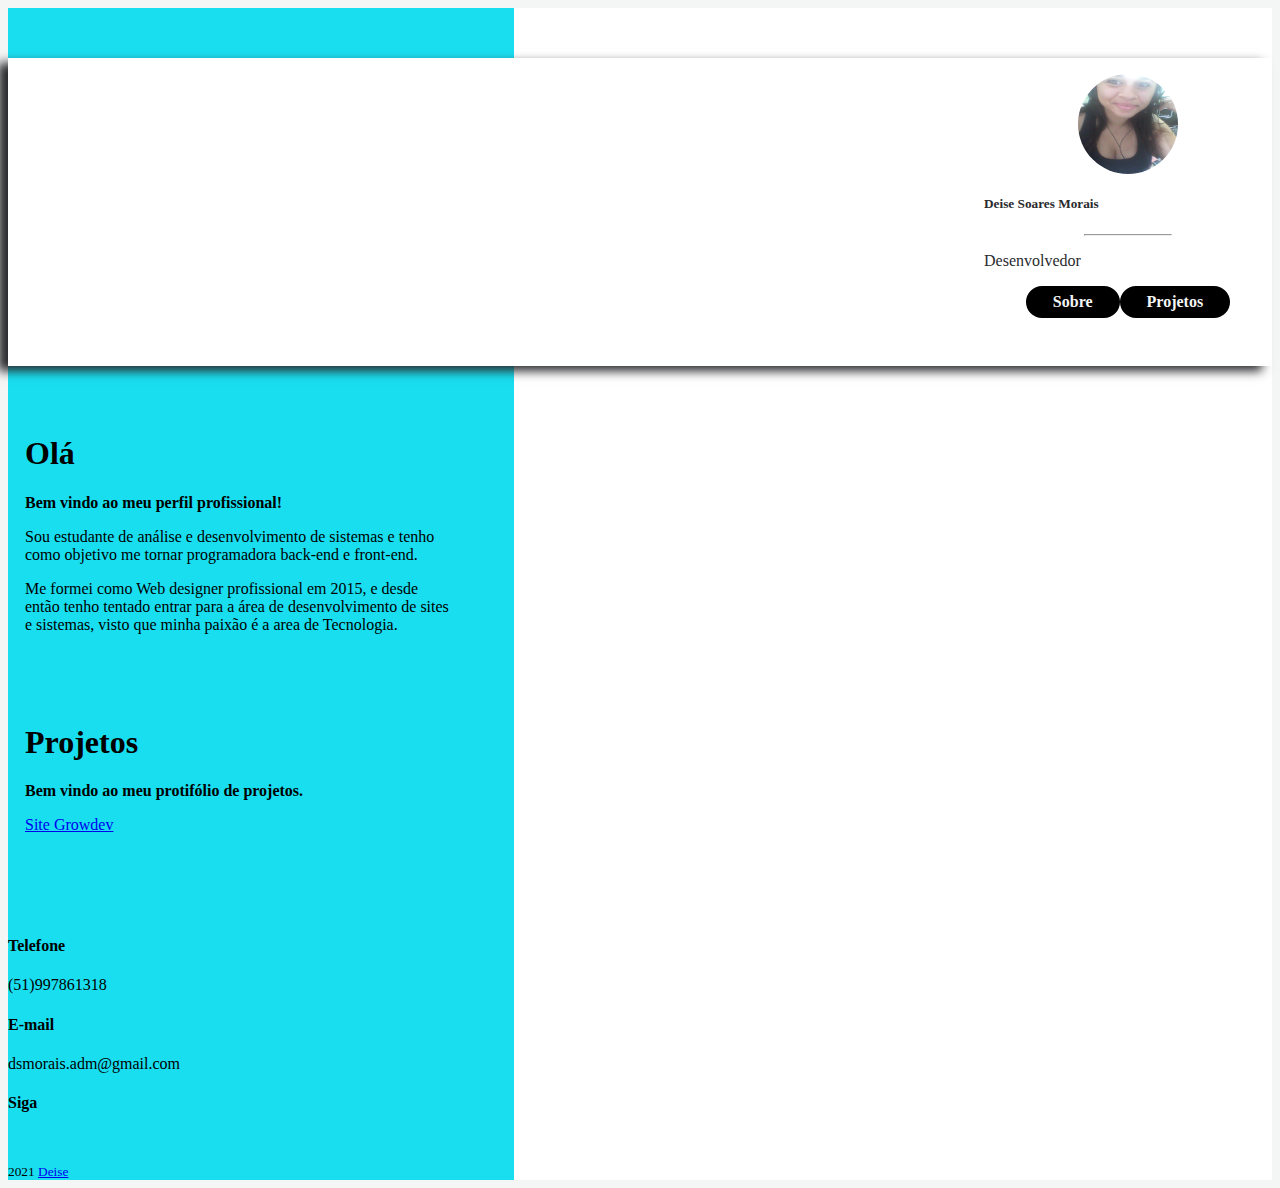
==== Projeto-a/index.html @ d3f73c99 "Add files via upload" ====
<!DOCTYPE html>
<html lang="pt-br">

<head>
    <meta charset="UTF-8">
    <meta http-equiv="X-UA-Compatible" content="IE=edge">
    <meta name="viewport" content="width=device-width, initial-scale=1.0">
    <title>CODAÍ</title>
    <link rel="preconnect" href="https://fonts.googleapis.com">
    <link rel="preconnect" href="https://fonts.gstatic.com" crossorigin>
    <link href="https://fonts.googleapis.com/css2?family=Bitter:wght@600&display=swap" rel="stylesheet">
    <link rel="stylesheet" href="https://pro.fontawesome.com/releases/v5.10.0/css/all.css" integrity="sha384-AYmEC3Yw5cVb3ZcuHtOA93w35dYTsvhLPVnYs9eStHfGJvOvKxVfELGroGkvsg+p" crossorigin="anonymous" />
    <link rel="stylesheet" href="./CSS/bootstrap.css.map">
    <link rel="stylesheet" href="./CSS/styles.css">
</head>

<body>

    <div class="container-fluid container-linear">
        <div class="row container-card">
            <div class="offset-lg-3 col-md-3 col-lg-3 card-col">
                <div class="card card-perfil">
                    <div class="img-card-perfil">
                        <img src="./images/deise1.jpg" alt="Minha foto" class="card-image mx-auto d-block">
                    </div>
                    <div class="card-body">
                        <h5 class="card-title style= text-align:center" id="Nome-no-html">Deise Soares Morais</h5>
                        <hr class="hr">
                        <p class="text-center ">
                            Desenvolvedor
                        </p>
                        <div class="botoes-card ">
                            <botton onclick="clickNoSobre()" class="btn ml-1 btn-card" id="btn-sobre">Sobre
                            </botton>
                            <botton onclick="clickNoProjetos()" class="btn ml-1 btn-card" id="btn-projetos">Projetos
                            </botton>
                        </div>
                        <div class="icons-redes-sociais">
                            <div class="links-redes-sociais mt-2">
                                <a href="#">
                                    <i class="fab fa-facebook"></i>
                                </a>
                                <a href="#">
                                    <i class="fab fa-twitter"></i>
                                </a>
                                <a href="#">
                                    <i class="fab fa-linkedin"></i>
                                </a>
                                <a href="#">
                                    <i class="fab fa-instagram"></i>
                                </a>
                            </div>
                        </div>
                    </div>
                </div>
            </div>
            <div class="col-md-6 col-lg-6 text-body ">
                <div class="text ">
                    <h1 class="title-text ">Olá</h1>
                    <h4 class="title-subtitle ">Bem vindo ao meu perfil profissional!</h4>
                    <p>Sou estudante de análise e desenvolvimento de sistemas e tenho como objetivo me tornar programadora back-end e front-end.</p>
                    <p>Me formei como Web designer profissional em 2015, e desde então tenho tentado entrar para a área de desenvolvimento de sites e sistemas, visto que minha paixão é a area de Tecnologia.</p>
                </div>

                <div class="text ">
                    <h1 class="title-text ">Projetos</h1>
                    <h4 class="title-subtitle ">Bem vindo ao meu protifólio de projetos.</h4>
                    <p>
                        <a target="_blank" href="https://www.growdev.com.br">Site Growdev</a>
                    </p>
                </div>
            </div>

        </div>
        <footer class="container ">
            <div class="row " id="footer-elementos ">
                <div class="col-md-3 col-lg-3 ">
                    <h4>Telefone</h4>
                    <p>(51)997861318</p>
                </div>
                <div class="col-md-3 col-lg-3 ">
                    <div>
                        <h4>E-mail</h4>
                        <p>dsmorais.adm@gmail.com</p>
                    </div>
                    <div class="col-md-3 col-lg-3 ">
                        <h4>Siga</h4>
                        <div class="links-redes-sociais ">
                            <a href="# ">
                                <i class="fab fa-facebook "></i>
                            </a>
                            <a href="# ">
                                <i class="fab fa-twitter "></i>
                            </a>
                            <a href="# ">
                                <i class="fab fa-linkedin "></i>
                            </a>
                            <a href="# ">
                                <i class="fab fa-instagram "></i>
                            </a>
                        </div>
                    </div>
                </div>

            </div>
            <div class="row text-center mb-2 ">
                <div class="col-lg-12 col-md-12 ">
                    <small>2021 <a href="# ">Deise</a></small>
                </div>

            </div>
        </footer>


        <script src="./js/index.js "></script>

</body>

</html>
---- Projeto-a/CSS/styles.css ----
body {
    background-color: #f4f5f5;
}

.container-card {
    padding: 50px 0px 50px 0px;
    margin-bottom: 2em;
}

.img-card-perfil {
    display: flex;
    justify-content: center;
}

.card-title {
    font-family: 'poppins';
}

.hr {
    height: auto;
    background-color: black;
    width: 30%;
}

.card-image {
    height: 100px;
    width: 100px;
    border-radius: 50px;
    margin-top: 1em;
}

.card-perfil {
    background-color: #19def0 !important;
    box-shadow: 0px 0px 5px #f5f5f5;
}

.botoes-card {
    display: flex;
    justify-content: center;
}

#btn-sobre {
    border: 2px solid black;
    border-radius: 20px;
    padding: 5px 25px;
    background-color: black !important;
    font-weight: 600;
    color: #f4f5f5 !important;
}

#btn-projetos {
    border: 2px solid black;
    border-radius: 20px;
    padding: 5px 25px;
    background-color: black !important;
    font-weight: 600;
    color: #f4f5f5 !important;
}

.icons-redes-sociais {
    text-align: center;
    padding: 10px;
}

.title-text {
    margin-top: 1em;
    font-weight: 600;
}

.title-subtitle {
    margin: 1em 0px;
}

.text {
    padding: 5px 17px;
}

.links-redes-sociais {
    text-decoration: none;
}

.links-redes-sociais i {
    color: black;
    font-size: 25px;
    padding: 10px;
}

#footer-elementos {
    display: flex;
    justify-content: space-between;
}

#footer-elementos .email {
    padding: 15px 0px 15p 0px;
}

@media (min-width: 900px) {
    .container-linear {
        background: linear-gradient(to left, #fff 60%, #19def0 40%);
    }
    .card-col {
        display: flex;
        justify-content: flex-end;
        align-content: center;
        background-color: #fff !important;
        box-shadow: -10px 5px 10px 0px #292a2d;
    }
    .card-perfil {
        background-color: #fff !important;
        color: #292a2d;
        box-shadow: none !important;
        width: 18em;
        border: none !important;
    }
    .btn-card {
        color: black !important;
    }
    .text-body {
        box-shadow: none;
    }
    .text {
        max-width: 430px;
        vertical-align: middle;
        margin-top: 2em;
    }
    #footer-elementos {
        display: flex !important;
        justify-content: center !important;
    }
}

#texto-1 {}

#texto-2 {
    display: none;
}
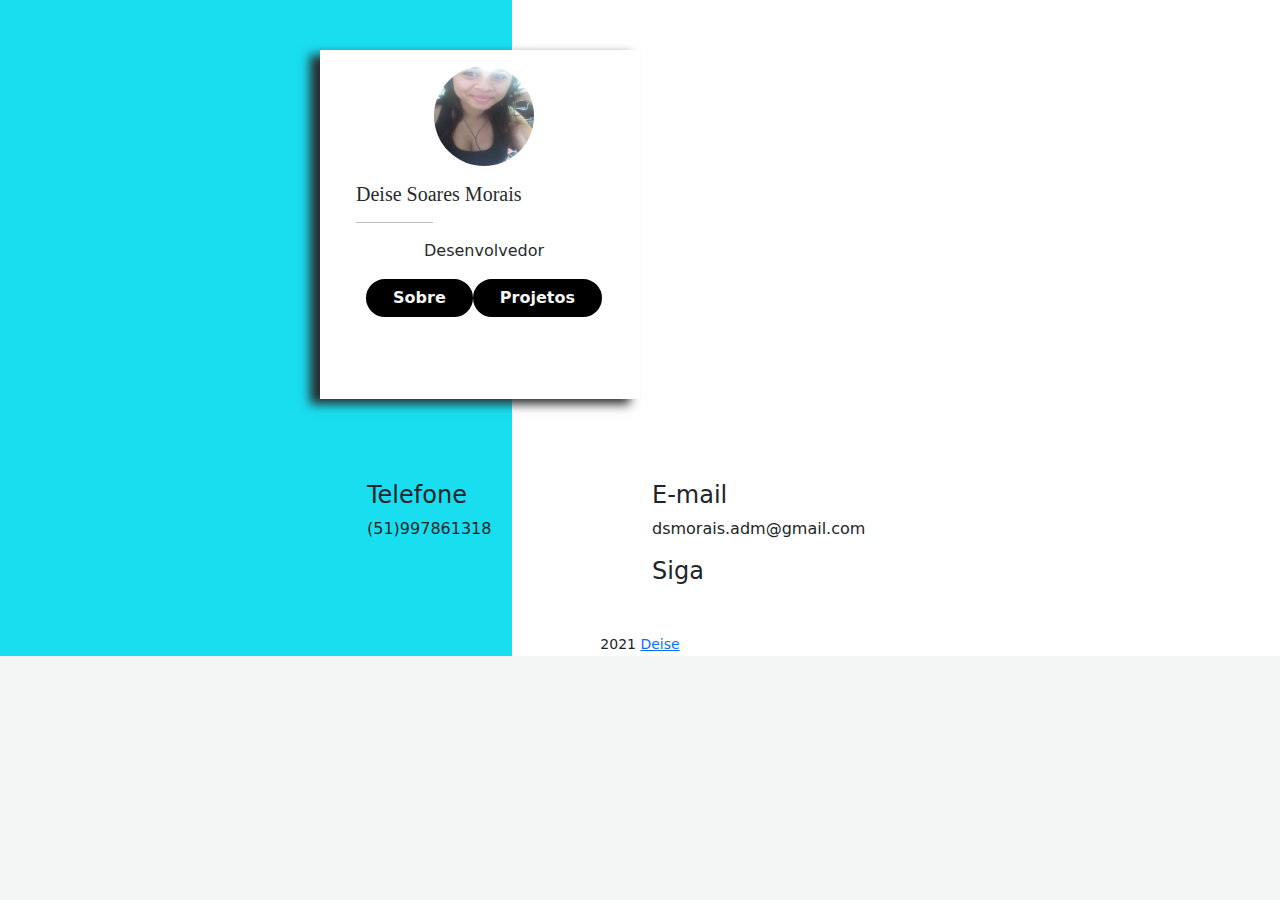
==== commit ee3fb643: "Add files via upload" ====
--- a/Projeto-a/index.html
+++ b/Projeto-a/index.html
@@ -10,7 +10,7 @@
     <link rel="preconnect" href="https://fonts.gstatic.com" crossorigin>
     <link href="https://fonts.googleapis.com/css2?family=Bitter:wght@600&display=swap" rel="stylesheet">
     <link rel="stylesheet" href="https://pro.fontawesome.com/releases/v5.10.0/css/all.css" integrity="sha384-AYmEC3Yw5cVb3ZcuHtOA93w35dYTsvhLPVnYs9eStHfGJvOvKxVfELGroGkvsg+p" crossorigin="anonymous" />
-    <link rel="stylesheet" href="./CSS/bootstrap.css.map">
+    <link rel="stylesheet" href="./CSS/bootstrap.css">
     <link rel="stylesheet" href="./CSS/styles.css">
 </head>
 
@@ -26,10 +26,10 @@
                     <div class="card-body">
                         <h5 class="card-title style= text-align:center" id="Nome-no-html">Deise Soares Morais</h5>
                         <hr class="hr">
-                        <p class="text-center ">
+                        <p class="text-center">
                             Desenvolvedor
                         </p>
-                        <div class="botoes-card ">
+                        <div class="botoes-card">
                             <botton onclick="clickNoSobre()" class="btn ml-1 btn-card" id="btn-sobre">Sobre
                             </botton>
                             <botton onclick="clickNoProjetos()" class="btn ml-1 btn-card" id="btn-projetos">Projetos
@@ -37,16 +37,16 @@
                         </div>
                         <div class="icons-redes-sociais">
                             <div class="links-redes-sociais mt-2">
-                                <a href="#">
+                                <a target="_blank" href="https://m.facebook.com/profile.php">
                                     <i class="fab fa-facebook"></i>
                                 </a>
-                                <a href="#">
+                                <a target="_blank" href="https://twitter.com/home">
                                     <i class="fab fa-twitter"></i>
                                 </a>
-                                <a href="#">
+                                <a target="_blank" href="https://www.linkedin.com/feed/">
                                     <i class="fab fa-linkedin"></i>
                                 </a>
-                                <a href="#">
+                                <a target="_blank" href="https://www.instagram.com/">
                                     <i class="fab fa-instagram"></i>
                                 </a>
                             </div>
@@ -54,17 +54,17 @@
                     </div>
                 </div>
             </div>
-            <div class="col-md-6 col-lg-6 text-body ">
-                <div class="text ">
-                    <h1 class="title-text ">Olá</h1>
-                    <h4 class="title-subtitle ">Bem vindo ao meu perfil profissional!</h4>
+            <div class="col-12 col-md-6 col-lg-6 text-body">
+                <div class="text" id="texto-1">
+                    <h1 class="title-text">Olá</h1>
+                    <h4 class="title-subtitle">Bem vindo ao meu perfil profissional!</h4>
                     <p>Sou estudante de análise e desenvolvimento de sistemas e tenho como objetivo me tornar programadora back-end e front-end.</p>
                     <p>Me formei como Web designer profissional em 2015, e desde então tenho tentado entrar para a área de desenvolvimento de sites e sistemas, visto que minha paixão é a area de Tecnologia.</p>
                 </div>
 
-                <div class="text ">
-                    <h1 class="title-text ">Projetos</h1>
-                    <h4 class="title-subtitle ">Bem vindo ao meu protifólio de projetos.</h4>
+                <div class="text" id="texto-2">
+                    <h1 class="title-text">Projetos</h1>
+                    <h4 class="title-subtitle">Bem vindo ao meu portifólio de projetos.</h4>
                     <p>
                         <a target="_blank" href="https://www.growdev.com.br">Site Growdev</a>
                     </p>
@@ -72,47 +72,47 @@
             </div>
 
         </div>
-        <footer class="container ">
-            <div class="row " id="footer-elementos ">
-                <div class="col-md-3 col-lg-3 ">
+        <footer class="container">
+            <div class="row" id="footer-elementos">
+                <div class="col-md-3 col-lg-3">
                     <h4>Telefone</h4>
                     <p>(51)997861318</p>
                 </div>
-                <div class="col-md-3 col-lg-3 ">
+                <div class="col-md-3 col-lg-3">
                     <div>
                         <h4>E-mail</h4>
                         <p>dsmorais.adm@gmail.com</p>
                     </div>
-                    <div class="col-md-3 col-lg-3 ">
+                    <div class="col-md-3 col-lg-3">
                         <h4>Siga</h4>
-                        <div class="links-redes-sociais ">
-                            <a href="# ">
-                                <i class="fab fa-facebook "></i>
+                        <div class="links-redes-sociais">
+                            <a href="#">
+                                <i class="fab fa-facebook"></i>
                             </a>
-                            <a href="# ">
-                                <i class="fab fa-twitter "></i>
+                            <a href="#">
+                                <i class="fab fa-twitter"></i>
                             </a>
-                            <a href="# ">
-                                <i class="fab fa-linkedin "></i>
+                            <a href="#">
+                                <i class="fab fa-linkedin"></i>
                             </a>
-                            <a href="# ">
-                                <i class="fab fa-instagram "></i>
+                            <a href="#">
+                                <i class="fab fa-instagram"></i>
                             </a>
                         </div>
                     </div>
                 </div>
 
             </div>
-            <div class="row text-center mb-2 ">
-                <div class="col-lg-12 col-md-12 ">
-                    <small>2021 <a href="# ">Deise</a></small>
+            <div class="row text-center mb-2">
+                <div class="col-lg-12 col-md-12">
+                    <small>2021 <a href="#">Deise</a></small>
                 </div>
 
             </div>
         </footer>
 
 
-        <script src="./js/index.js "></script>
+        <script src="./js/index.js"></script>
 
 </body>
 
--- a/Projeto-a/CSS/styles.css
+++ b/Projeto-a/CSS/styles.css
@@ -129,7 +129,9 @@
     }
 }
 
-#texto-1 {}
+#texto-1 {
+    display: none;
+}
 
 #texto-2 {
     display: none;
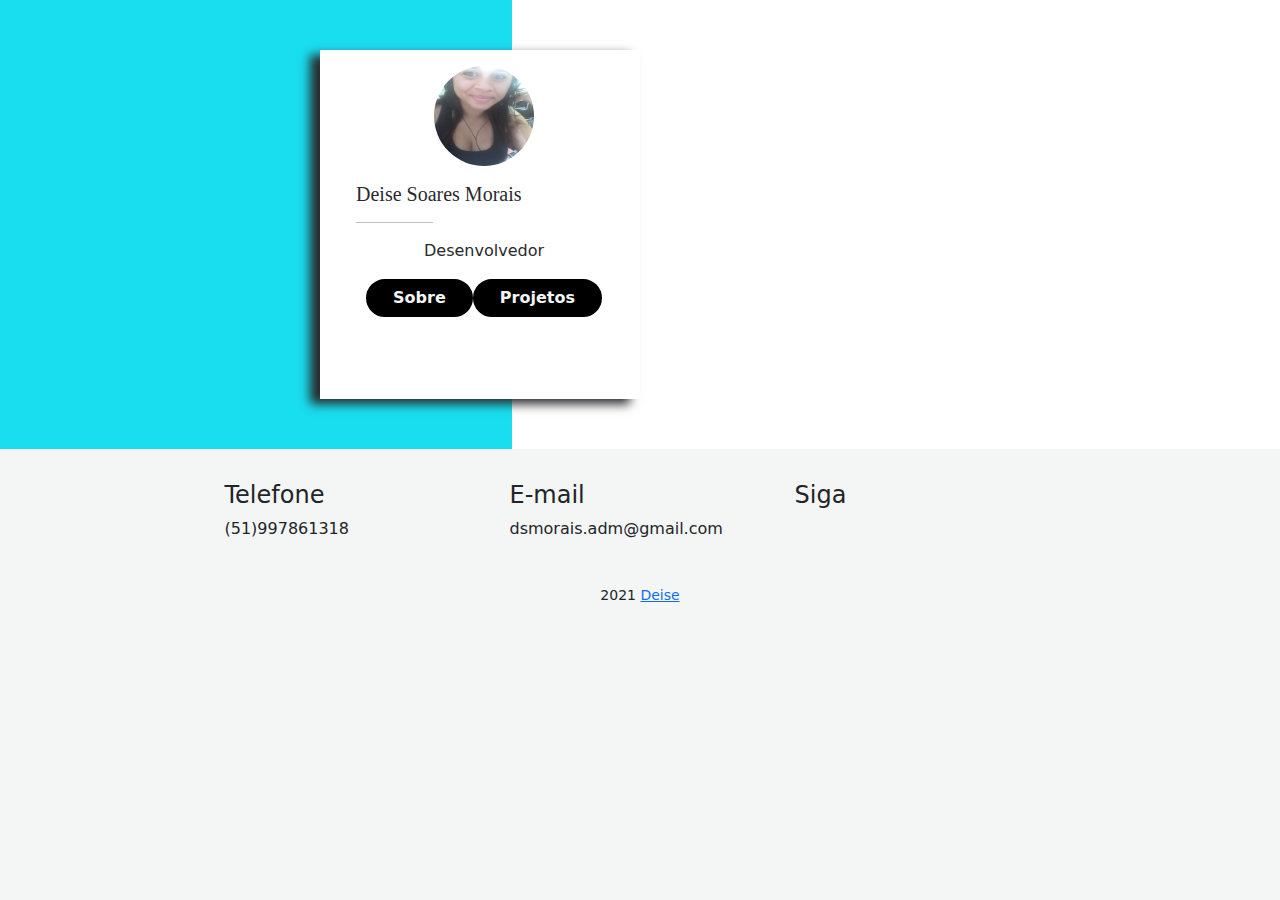
==== commit 59b7a58b: "Add files via upload" ====
--- a/Projeto-a/index.html
+++ b/Projeto-a/index.html
@@ -72,33 +72,35 @@
             </div>
 
         </div>
-        <footer class="container">
-            <div class="row" id="footer-elementos">
-                <div class="col-md-3 col-lg-3">
-                    <h4>Telefone</h4>
-                    <p>(51)997861318</p>
+    </div>
+    <footer class="container">
+        <div class="row" id="footer-elementos">
+            <div class="col-md-3 col-lg-3">
+                <h4>Telefone</h4>
+                <p>(51)997861318</p>
+            </div>
+            <div class="col-md-3 col-lg-3">
+                <div>
+                    <h4>E-mail</h4>
+                    <p>dsmorais.adm@gmail.com</p>
                 </div>
-                <div class="col-md-3 col-lg-3">
-                    <div>
-                        <h4>E-mail</h4>
-                        <p>dsmorais.adm@gmail.com</p>
-                    </div>
-                    <div class="col-md-3 col-lg-3">
-                        <h4>Siga</h4>
-                        <div class="links-redes-sociais">
-                            <a href="#">
-                                <i class="fab fa-facebook"></i>
-                            </a>
-                            <a href="#">
-                                <i class="fab fa-twitter"></i>
-                            </a>
-                            <a href="#">
-                                <i class="fab fa-linkedin"></i>
-                            </a>
-                            <a href="#">
-                                <i class="fab fa-instagram"></i>
-                            </a>
-                        </div>
+            </div>
+            <div class="col-md-3 col-lg-3">
+                <h4>Siga</h4>
+                <div class="icons-redes-sociais">
+                    <div class="links-redes-sociais mt-2">
+                        <a target="_blank" href="https://m.facebook.com/profile.php">
+                            <i class="fab fa-facebook"></i>
+                        </a>
+                        <a target="_blank" href="https://twitter.com/home">
+                            <i class="fab fa-twitter"></i>
+                        </a>
+                        <a target="_blank" href="https://www.linkedin.com/feed/">
+                            <i class="fab fa-linkedin"></i>
+                        </a>
+                        <a target="_blank" href="https://www.instagram.com/">
+                            <i class="fab fa-instagram"></i>
+                        </a>
                     </div>
                 </div>
 
@@ -109,10 +111,9 @@
                 </div>
 
             </div>
-        </footer>
+    </footer>
+    <script src="./js/index.js"></script>
 
-
-        <script src="./js/index.js"></script>
 
 </body>
 
--- a/Projeto-a/CSS/styles.css
+++ b/Projeto-a/CSS/styles.css
@@ -80,9 +80,9 @@
 }
 
 .links-redes-sociais i {
-    color: black;
+    color: rgb(79, 20, 175);
     font-size: 25px;
-    padding: 10px;
+    padding: 10px 15px;
 }
 
 #footer-elementos {
@@ -91,7 +91,7 @@
 }
 
 #footer-elementos .email {
-    padding: 15px 0px 15p 0px;
+    padding: 15px 0px 15px 0px;
 }
 
 @media (min-width: 900px) {
